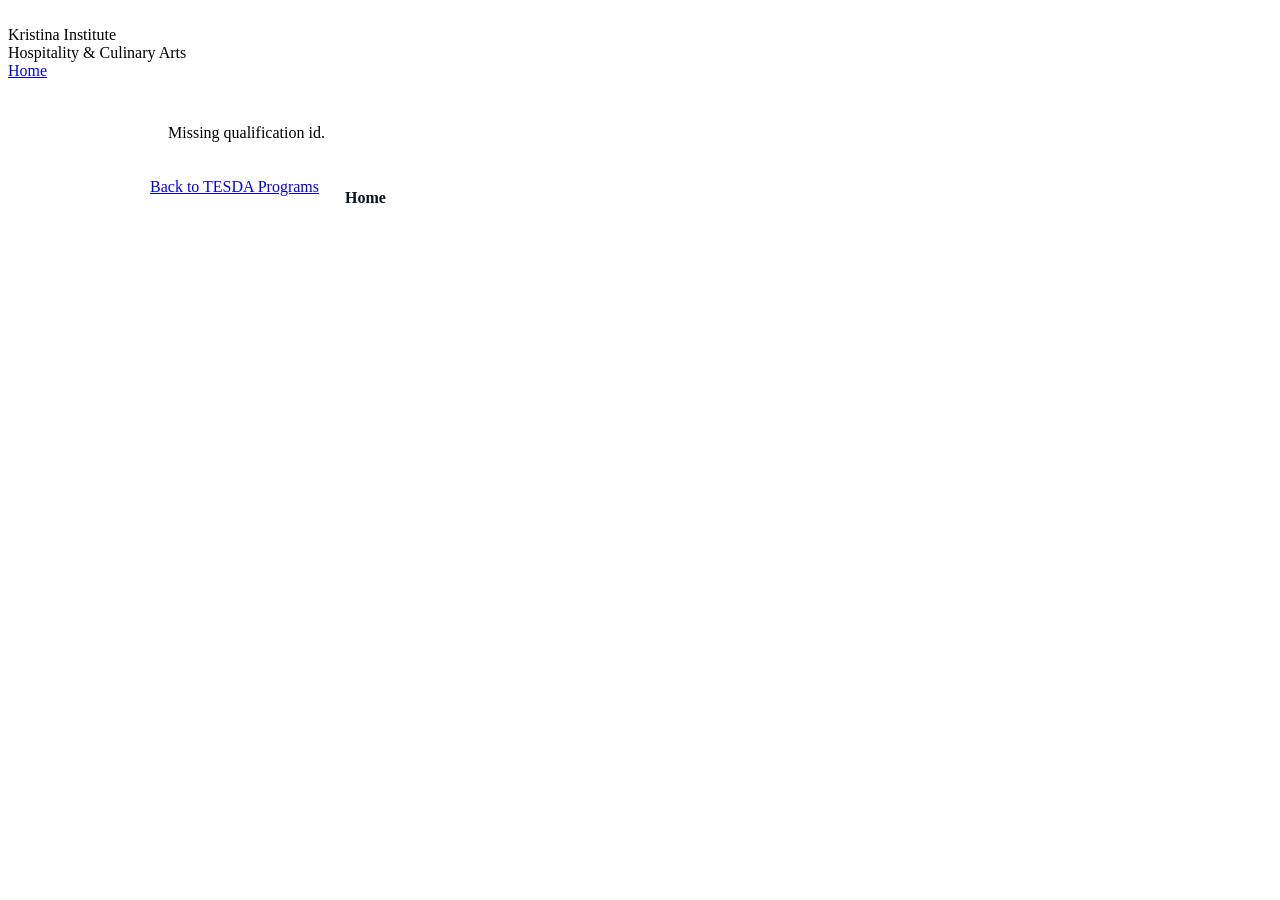
==== tesda-details.html @ 283ab5c9 "Add files via upload" ====
<!doctype html>
<html lang="en">
<head>
  <meta charset="utf-8" />
  <meta name="viewport" content="width=device-width, initial-scale=1" />
  <title>Kristina Institute — TESDA Qualification Details</title>
  <link rel="stylesheet" href="assets/style.css" />
  <style>
    .page{padding:26px 0 40px;}
    .wrap{max-width:980px; margin:0 auto; padding:0 16px;}
    .details-card{
      background:rgba(255,255,255,.03);
      border:1px solid var(--border);
      border-radius:18px;
      overflow:hidden;
      box-shadow:var(--shadow);
    }
    .details-body{padding:18px;}
    .details-title{margin:0; font-size:24px;}
    .details-meta{margin-top:6px; color:var(--muted); font-size:13px; display:flex; gap:12px; flex-wrap:wrap;}
    .grid3{display:grid; grid-template-columns:1fr 1fr; gap:14px; margin-top:16px;}
    .kv{background:rgba(255,255,255,.02); border:1px solid var(--border); border-radius:14px; padding:12px;}
    .kv .k{color:var(--muted); font-size:12.5px; font-weight:800;}
    .kv .v{margin-top:8px; color:var(--text); font-size:14px; line-height:1.6; white-space:pre-wrap;}
    @media(max-width:760px){.grid3{grid-template-columns:1fr;}}

    .section-block{margin-top:16px;}
    .section-block h3{margin:0 0 10px; font-size:16px;}
    .box{background:rgba(255,255,255,.02); border:1px solid var(--border); border-radius:14px; padding:12px;}
    .muted{color:var(--muted)}

    .actions{margin-top:18px; display:flex; gap:12px; flex-wrap:wrap;}
  </style>
</head>
<body class="has-bg-image">
  <header class="site-header">
    <div class="container header-inner">
        <div class="brand">
        <div class="brand-mark" aria-hidden="true">
<img class="brand-logo" src="assets/KIHCA LOGO MALIWANAG.png" alt="" />
        </div>
        <div>
          <div class="brand-title">Kristina Institute</div>
          <div class="brand-subtitle">Hospitality &amp; Culinary Arts</div>
        </div>
      </div>
      <nav class="nav">
        <a href="index.html" class="nav-link">Home</a>
      </nav>
    </div>
  </header>

  <main class="page">
    <div class="wrap">
      <div id="detailsCard" class="details-card">
        <div class="details-body">
          <div class="muted">Loading…</div>
        </div>
      </div>

      <div class="actions">
        <a class="btn-secondary btn-out" href="tesda.html">Back to TESDA Programs</a>
        <a class="btn-link" style="display:inline-flex; align-items:center; justify-content:center; padding:11px 14px; border-radius:12px; background:linear-gradient(135deg,var(--primary),var(--primary2)); color:#0b1220; text-decoration:none; font-weight:850;" href="index.html#tesda">Home</a>
      </div>
    </div>
  </main>

  <script>
    const qs = new URLSearchParams(location.search);
    const id = qs.get('id');
    const type = qs.get('type') || 'tesda_assessment';

    function escapeHtml(s){
      return (s ?? '').toString()
        .replaceAll('&','&amp;')
        .replaceAll('<','<')
        .replaceAll('>','>')
        .replaceAll('"','"')
        .replaceAll("'",'&#039;');
    }

    async function fetchJSON(url){
      const res = await fetch(url);
      if(!res.ok) throw new Error(await res.text());
      return res.json();
    }

    function kindLabelFromType(t){
      if(t === 'tesda_assessment') return 'ASSESSMENT & CERTIFICATION QUALIFICATIONS';
      if(t === 'tesda_training') return 'COMMUNITY-BASED TRAINING QUALIFICATIONS';
      return 'TESDA';
    }

    function kv(label, value){
      return `
        <div class="kv">
          <div class="k">${escapeHtml(label)}</div>
          <div class="v">${escapeHtml(value)}</div>
        </div>
      `;
    }

    (async()=>{
      try{
        if(!id){
          document.getElementById('detailsCard').innerHTML = '<div class="details-body"><div class="muted">Missing qualification id.</div></div>';
          return;
        }

        document.getElementById('detailsCard').innerHTML = '<div class="details-body"><div class="muted">Loading details…</div></div>';

        const data = await fetchJSON(`api/get.php?type=${encodeURIComponent(type)}&id=${encodeURIComponent(id)}`);
        const item = data.item;
        if(!item){
          document.getElementById('detailsCard').innerHTML = '<div class="details-body"><div class="muted">Qualification not found.</div></div>';
          return;
        }

        const title = item.title || '';
        const blockTitle = title;
        const blockDesc = (item.content ?? '');

        // TESDA content is now plain text (NO JSON parsing).
        const duration = '';
        const requirements = '';
        const learningOutcomes = '';
        const certificateInfo = '';

        document.getElementById('detailsCard').innerHTML = `
          <div class="details-body">
            <h1 class="details-title">${escapeHtml(blockTitle)}</h1>
            <div class="details-meta">
              <span>${escapeHtml(kindLabelFromType(item.type || type))}</span>
              ${item.created_at ? `<span>${escapeHtml(new Date(item.created_at).toLocaleDateString())}</span>` : ''}
            </div>

            <div class="section-block">
              <h3>Program Description</h3>
              <div class="box">${escapeHtml(blockDesc || '—')}</div>
            </div>

            <div class="grid3">
              ${kv('Training Duration', duration || '—')}
              ${kv('Requirements', requirements || '—')}
              ${kv('Learning Outcomes', learningOutcomes || '—')}
              ${kv('Certificate Information', certificateInfo || '—')}
            </div>
          </div>
        `;
      }catch(e){
        console.error(e);
        document.getElementById('detailsCard').innerHTML = '<div class="details-body"><div class="muted">Failed to load qualification details.</div></div>';
      }
    })();
  </script>
</body>
</html>
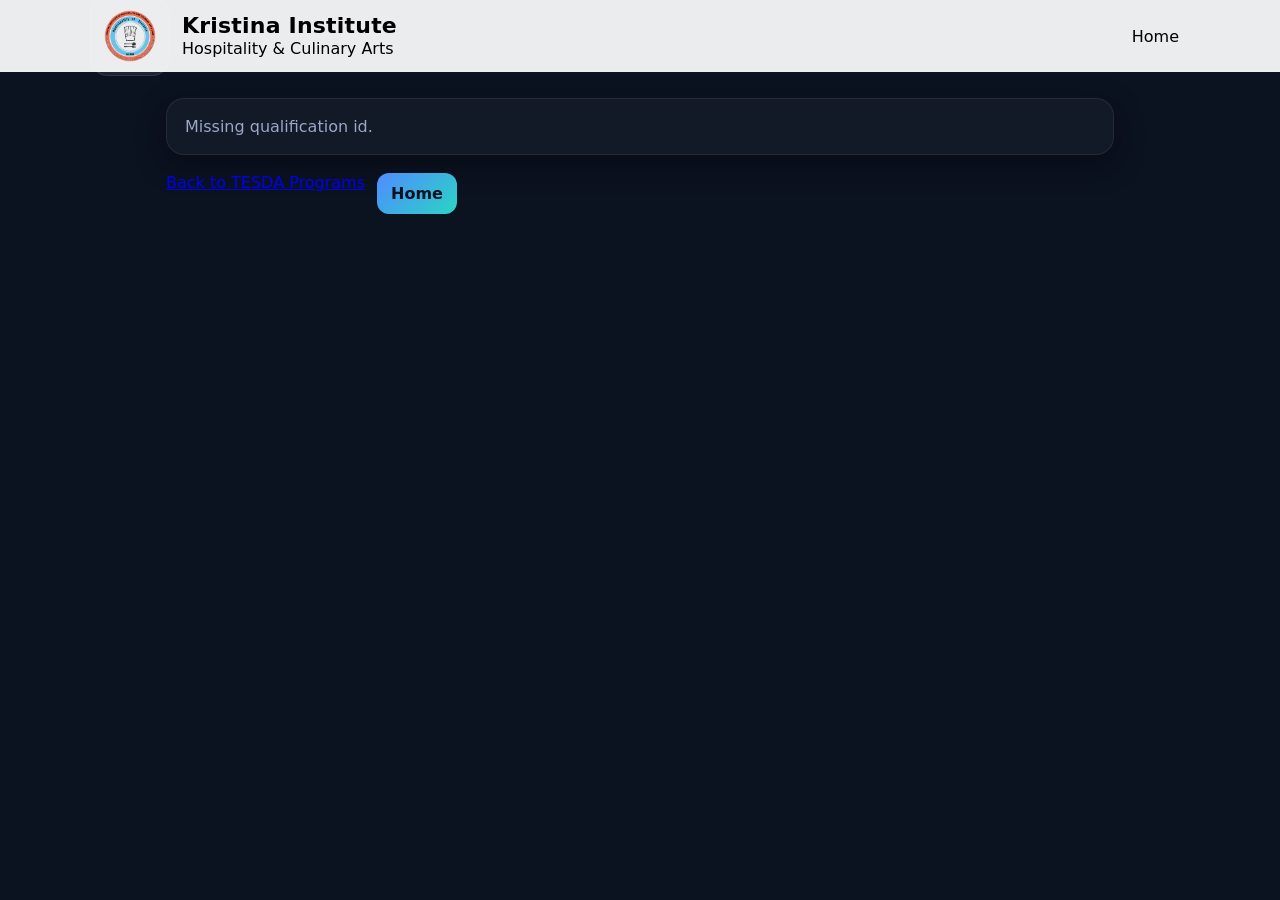
==== commit 0d61746b: "Update tesda-details.html" ====
--- a/tesda-details.html
+++ b/tesda-details.html
@@ -4,7 +4,7 @@
   <meta charset="utf-8" />
   <meta name="viewport" content="width=device-width, initial-scale=1" />
   <title>Kristina Institute — TESDA Qualification Details</title>
-  <link rel="stylesheet" href="assets/style.css" />
+  <link rel="stylesheet" href="style.css" />
   <style>
     .page{padding:26px 0 40px;}
     .wrap{max-width:980px; margin:0 auto; padding:0 16px;}
@@ -37,7 +37,7 @@
     <div class="container header-inner">
         <div class="brand">
         <div class="brand-mark" aria-hidden="true">
-<img class="brand-logo" src="assets/KIHCA LOGO MALIWANAG.png" alt="" />
+<img class="brand-logo" src="KIHCA LOGO MALIWANAG.png" alt="" />
         </div>
         <div>
           <div class="brand-title">Kristina Institute</div>
--- a/style.css
+++ b/style.css
@@ -0,0 +1,210 @@
+:root{
+  --bg:#0b1220;
+  --card:#121a2d;
+  --muted:#9aa7c7;
+  --text:#e9efff;
+  --primary:#4f8cff;
+  --primary2:#2bd4c5;
+  --danger:#ff4f6d;
+  --border:rgba(255,255,255,.08);
+  --shadow:0 10px 30px rgba(0,0,0,.35);
+}
+
+*{box-sizing:border-box}
+html, body { height:100%; }
+body{
+
+  margin:0;
+  font-family:system-ui,-apple-system,Segoe UI,Roboto,Arial,sans-serif;
+  background:linear-gradient(180deg,#060a13, var(--bg));
+  color:var(--text);
+  -webkit-font-smoothing:antialiased;
+  -moz-osx-font-smoothing:grayscale;
+}
+
+/* Prevent any “white flash/strip” above/below sections */
+html{background:var(--bg)}
+body{background-attachment:fixed}
+
+
+
+/* Optional: background image for user/admin pages */
+body.has-bg-image{
+  background-image:
+    radial-gradient(700px circle at 15% 20%, rgba(79,140,255,.28), rgba(0,0,0,0) 50%),
+    radial-gradient(600px circle at 85% 25%, rgba(43,212,197,.22), rgba(0,0,0,0) 55%),
+    radial-gradient(900px circle at 50% 100%, rgba(255,79,109,.10), rgba(0,0,0,0) 60%),
+    var(--bg-image-url);
+  background-size: cover, cover, cover, cover;
+  background-position: center, center, center, center;
+  background-repeat: no-repeat;
+  background-attachment: fixed;
+}
+
+
+/* Improve text readability over background image */
+body.has-bg-image .site-header,
+body.has-bg-image main,
+body.has-bg-image footer{
+  position: relative;
+  z-index: 1;
+}
+body.has-bg-image .hero-card,
+body.has-bg-image .card,
+body.has-bg-image .ad{
+  background: rgba(18,26,45,.55);
+  border-color: rgba(255,255,255,.10);
+}
+
+
+img{max-width:100%}
+
+.container{width:min(1100px, calc(100% - 32px)); margin:0 auto;}
+
+/* Background motion (subtle, CSS-only) */
+@media (prefers-reduced-motion: no-preference){
+  .bg-anim::before,
+  .bg-anim::after{content:""; position:fixed; inset:auto;}
+}
+
+.site-header{
+  position:sticky; top:0; z-index:50;
+  backdrop-filter:saturate(140%) blur(12px);
+  background:rgba(255,255,255,.92);
+  border-bottom:1px solid var(--border);
+}
+
+.site-header *{color:#000 !important;}
+.brand-mark{box-sizing:border-box;}
+
+.header-inner{display:flex; align-items:center; justify-content:space-between; padding:14px 0; gap:16px;}
+.brand{display:flex; align-items:center; gap:12px;}
+/* Letterhead logo area */
+.brand-mark{width:80px;height:80px;min-width:80px;min-height:80px;border-radius:18px;background:rgba(255,255,255,.08);display:flex;align-items:center;justify-content:center;overflow:hidden;border:1px solid var(--border);}
+/* Ensure logo stays inside its box (no stretching/cropping). */
+.brand-logo{width:100%; height:100%; object-fit:contain; object-position:center; display:block; background:transparent;}
+
+.site-header{height:72px}
+.header-inner{height:72px}
+
+/* Letterhead logo variants (fixed box sizing for re-encode/letterhead exports). */
+.letterhead-logo{width:220px;height:120px;border-radius:16px;background:rgba(255,255,255,.04);display:flex;align-items:center;justify-content:center;overflow:hidden;border:1px solid var(--border);}
+.letterhead-logo img{width:100%;height:100%;object-fit:contain;object-position:center;display:block;max-width:100%;max-height:100%;}
+
+.brand-title{font-weight:900;letter-spacing:.2px; font-size:22px; line-height:1.1; font-family:inherit;}
+
+.brand-subtitle{font-size:16px;color:var(--muted);margin-top:2px; line-height:1.1;}
+
+.nav{display:flex; gap:14px; flex-wrap:wrap; justify-content:flex-end;}
+.nav-link{color:var(--muted); text-decoration:none; padding:8px 10px; border-radius:10px; border:1px solid transparent;}
+.nav-link:hover{color:#000; border-color:var(--border); background:rgba(0,0,0,.04)}
+.nav-link-primary{color:#0b1220; background:linear-gradient(135deg,var(--primary),var(--primary2)); font-weight:700;}
+
+.hero{padding:40px 0 10px;}
+.hero-inner{display:grid; grid-template-columns:1.2fr .8fr; gap:18px; align-items:stretch;}
+.hero h1{margin:0; font-size:40px; line-height:1.08;}
+.hero p{color:var(--muted); margin:12px 0 0; font-size:16px; max-width:58ch;}
+.hero-actions{margin-top:18px; display:flex; gap:12px; flex-wrap:wrap;}
+.btn{display:inline-flex; align-items:center; justify-content:center; padding:11px 14px; border-radius:12px; color:#0b1220; text-decoration:none; font-weight:750; background:linear-gradient(135deg,var(--primary),var(--primary2));}
+
+
+.hero-card{background:rgba(255,255,255,.06); border:1px solid var(--border); border-radius:18px; padding:18px; box-shadow:var(--shadow); position:relative; overflow:hidden}
+.hero-card::before{content:""; position:absolute; inset:-2px; background:radial-gradient(600px circle at 20% 10%, rgba(79,140,255,.22), rgba(0,0,0,0) 45%),radial-gradient(500px circle at 90% 30%, rgba(43,212,197,.18), rgba(0,0,0,0) 55%); opacity:.9; pointer-events:none;}
+.hero-card > *{position:relative; z-index:1}
+
+.hero-card h3{margin:0 0 10px; font-size:18px}
+.hero-card ul{margin:0; padding-left:18px; color:var(--muted)}
+.hero-card li{margin:8px 0}
+.muted{color:var(--muted)}
+
+.section{padding:26px 0;}
+.section-alt{background:rgba(255,255,255,.02); border-top:1px solid var(--border); border-bottom:1px solid var(--border);}
+.section-head{display:flex; align-items:center; justify-content:space-between; gap:12px; margin-bottom:14px;}
+.section-head h2{margin:0; font-size:22px}
+.section-more{color:var(--muted); text-decoration:none; border:1px solid var(--border); padding:7px 10px; border-radius:12px;}
+.section-more:hover{color:var(--text);}
+
+.grid{display:grid; grid-template-columns:repeat(3, 1fr); gap:14px;}
+.card{background:rgba(255,255,255,.05); border:1px solid var(--border); border-radius:16px; overflow:hidden; display:flex; flex-direction:column; min-height:260px;}
+
+.card-media{height:170px; background:#0d1528; position:relative;}
+.card-media img{width:100%; height:100%; object-fit:cover; display:block;}
+.card-body{padding:14px; display:flex; flex-direction:column; gap:8px; flex:1;}
+.badges{display:flex; gap:8px; flex-wrap:wrap}
+.badge{font-size:12px; padding:6px 10px; border-radius:999px; border:1px solid var(--border); color:var(--muted)}
+.badge-primary{border-color:rgba(79,140,255,.45); color:#bcd3ff; background:rgba(79,140,255,.10)}
+
+.live-dot{
+  width:10px;
+  height:10px;
+  border-radius:999px;
+  background:rgba(43,212,197,.95);
+  box-shadow:0 0 0 0 rgba(43,212,197,.35);
+  animation: livePulse 1.4s infinite;
+}
+
+@keyframes livePulse{
+  0%{box-shadow:0 0 0 0 rgba(43,212,197,.35); transform:translateY(0)}
+  70%{box-shadow:0 0 0 12px rgba(43,212,197,0); transform:translateY(-0.5px)}
+  100%{box-shadow:0 0 0 0 rgba(43,212,197,0); transform:translateY(0)}
+}
+
+.card-title{margin:0; font-size:16px; line-height:1.25;}
+.card-meta{color:var(--muted); font-size:13px; display:flex; gap:10px; align-items:center;}
+.card-content{color:var(--muted); font-size:14px; line-height:1.5; display:-webkit-box; -webkit-line-clamp:3; -webkit-box-orient:vertical; overflow:hidden;}
+.card-actions{margin-top:auto; padding:12px 14px; border-top:1px solid var(--border); display:flex; justify-content:space-between; align-items:center; gap:10px;}
+.small-link{color:var(--muted); text-decoration:none; font-size:13px}
+.small-link:hover{color:var(--text)}
+.small-link:focus-visible{outline:3px solid rgba(79,140,255,.35); outline-offset:2px; border-radius:10px;}
+
+/* Alerts */
+.alert{padding:12px 14px; border-radius:16px; border:1px solid var(--border); background:rgba(255,255,255,.04);}
+.alert-success{border-color:rgba(43,212,197,.35); background:rgba(43,212,197,.10); color:rgba(233,239,255,.95)}
+.alert-danger{border-color:rgba(255,79,109,.35); background:rgba(255,79,109,.10); color:rgba(233,239,255,.95)}
+.alert-muted{color:var(--muted)}
+
+/* Skeletons */
+.skeleton{background:rgba(255,255,255,.06); border:1px solid rgba(255,255,255,.08); border-radius:16px; overflow:hidden;}
+.skeleton::after{content:""; display:block; width:100%; height:100%; background:linear-gradient(90deg, rgba(255,255,255,0) 0%, rgba(255,255,255,.12) 50%, rgba(255,255,255,0) 100%); transform:translateX(-100%); animation:skeleton-shimmer 1.1s infinite;}
+@keyframes skeleton-shimmer{0%{transform:translateX(-100%)} 100%{transform:translateX(100%)}}
+
+.skel-row{height:14px; margin:10px 14px; border-radius:999px;}
+.skel-thumb{height:170px; margin:0; border-radius:0;}
+
+/* Buttons */
+.btn-secondary:focus-visible,.btn-primary:focus-visible,.btn-link:focus-visible,.btn-out:focus-visible{outline:3px solid rgba(79,140,255,.35); outline-offset:2px;}
+
+
+.ads{display:grid; grid-template-columns:repeat(3, 1fr); gap:14px;}
+.ad{background:rgba(255,255,255,.05); border:1px solid var(--border); border-radius:16px; overflow:hidden;}
+
+.ad img{width:100%; height:240px; object-fit:cover; display:block;}
+.ad-body{padding:14px}
+.ad-title{margin:0 0 8px; font-size:16px}
+
+.site-footer{padding:26px 0; border-top:1px solid var(--border); margin-top:24px;}
+.footer-inner{display:flex; justify-content:space-between; gap:16px; align-items:center; flex-wrap:wrap;}
+.footer-title{font-weight:800}
+
+@media (max-width: 980px){
+  .hero-inner{grid-template-columns:1fr}
+  .grid{grid-template-columns:repeat(2, 1fr)}
+  .ads{grid-template-columns:repeat(2, 1fr)}
+  .hero h1{font-size:34px}
+}
+@media (max-width: 620px){
+  .grid{grid-template-columns:1fr}
+  .ads{grid-template-columns:1fr}
+}
+
+/* Focus & motion accessibility */
+:focus-visible{
+  outline:3px solid rgba(79,140,255,.38);
+  outline-offset:2px;
+}
+
+@media (prefers-reduced-motion: reduce){
+  *{scroll-behavior:auto !important; transition:none !important; animation:none !important;}
+}
+
+
